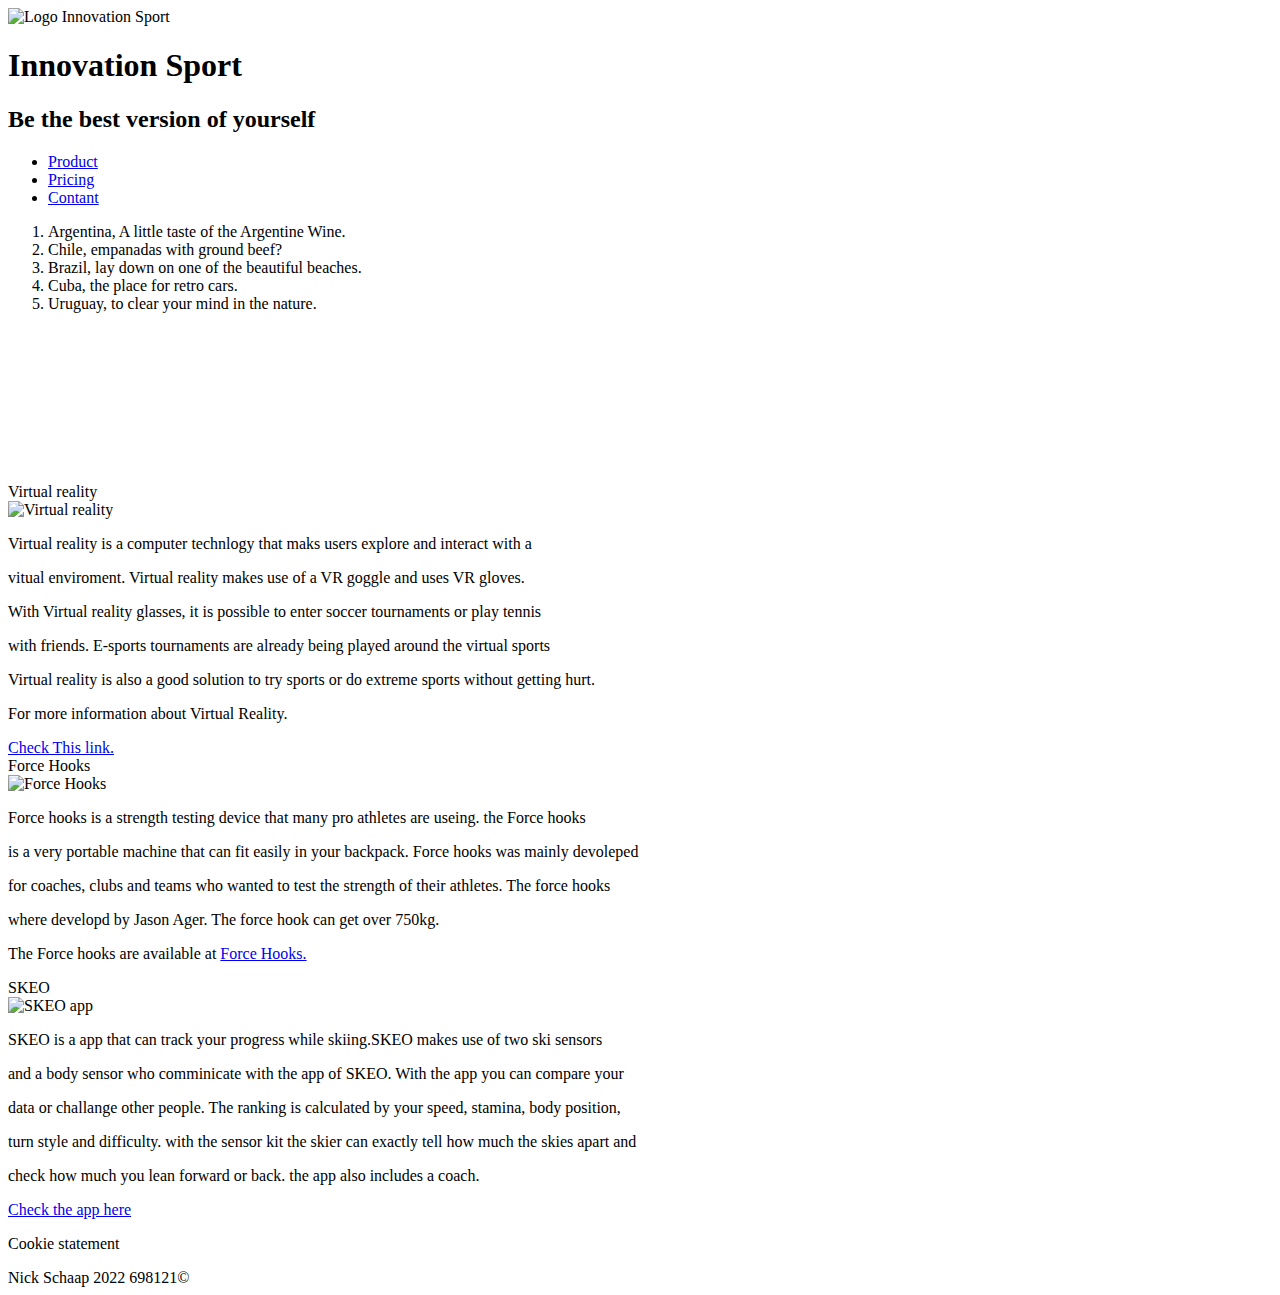
==== index.html @ a0930fd4 "Add files via upload" ====
<!DOCTYPE html> 

<html lang="en"> 
    <head> 
        <meta charset="utf-8"/> 
        <meta name = "keywords" content = "Final assignment Webmarkup"/> 
        <meta name = "description" content ="this website is about the most wanted sports innovations "/> 
        <meta name = "author" content ="Nick Schaap"/> 
        <title>Innovation Sport</title> 
		<link rel="stylesheet"  
		type="text/css"  
		href="../Final assignment\css\style.css"  
		/> 
		</head> 
        <body> 
            <img src="../Final assignment\img\innovationlogo.png" 
                 alt="Logo Innovation Sport" 
			> 
            <h1> 
                Innovation Sport 
            </h1> 
            <h2> 
                Be the best version of yourself 
            </h2> 
            <nav> 
				<ul> 
					<li class="nav-bar"><a href="product.html">Product</a></li> 
					<li class="nav-bar"><a href="pricing.html">Pricing</a></li> 		
					<li class="nav-bar"><a href="contact.html">Contant</a></li> 
				</ul>
			</nav> 
			<aside class="aside-route"> 
				<ol> 
					<li> 
						Argentina, A little taste of the Argentine Wine.
					</li> 
					<li> 
						Chile, empanadas with ground beef?
					</li> 
					<li> 
						Brazil, lay down on one of the beautiful beaches.
					</li> 
					<li> 
						Cuba, the place for retro cars.
					</li> 
					<li> 
						Uruguay, to clear your mind in the nature.
					</li>
				</ol>
			</aside> 
			<video class="video-pc" autoplay muted> <!-- pc,tablet -->
				<source src="../Final assignment\video\sporttechnologyvid-pctablet.mp4" type="video/mp4"> 
				<source src="../Final assignment\video\sporttechnologyvid-pctablet.ogg" type="video/ogg"> 
				Your broswer doesn't support the video tag. 
			</video> 
			<video class="video-mobile" autoplay muted> <!-- mobile -->
				<source src="../Final assignment\video\Sporttechnologyvid-mobile.mp4" type="video/mp4"> 
				<source src="../Final assignment\video\Sporttechnologyvid-mobile.ogg" type="video/ogg"> 
				Your broswer doesn't support the video tag. 
			</video>
			<section> 
				<article class="article-1">
					<header>
						Virtual reality
					</header>
						<img id="Virtual-reality" src="../Final assignment\img\virtualreality.jpg" 
							 alt="Virtual reality" 
						> 
						<p class="paragraph">Virtual reality is a computer technlogy that maks users explore and interact with a</p> 
						<p class="paragraph">vitual enviroment. Virtual reality makes use of a VR goggle and uses VR gloves. </p>
						<p class="paragraph">With Virtual reality glasses, it is possible to enter soccer tournaments or play tennis</p>
						<p class="paragraph">with friends. E-sports tournaments are already being played around the virtual sports </p>
						<p class="paragraph">Virtual reality is also a good solution to try sports or do extreme sports without getting hurt.</p>
					<footer>
						<p>For more information about Virtual Reality.</p> <a href="https://en.wikipedia.org/wiki/Virtual_reality">Check This link.</a>
					</footer>
				</article>
				<article class="article-2">
					<header>
						Force Hooks 
					</header>
						<img id="Force-Hooks" src="../Final assignment\img\forcehooks.jpg" 
							 alt="Force Hooks" 
						> 
						<p class="paragraph">Force hooks is a strength testing device that many pro athletes are useing. the Force hooks</p> 
						<p class="paragraph">is a very portable machine that can fit easily in your backpack. Force hooks was mainly devoleped</p>
						<p class="paragraph">for coaches, clubs and teams who wanted to test the strength of their athletes. The force hooks </p>
						<p class="paragraph">where developd by Jason Ager. The force hook can get over 750kg.</p>
					<footer>
						<p>The Force hooks are available at  <a href="https://www.forcehooks.com/">Force Hooks.</a>
					</footer>
				</article>
				<article class="article-3">
					<header>
						SKEO
					</header>  
						<img id="skeo-app" src="../Final assignment\img\skeo.jpg" 
							 alt="SKEO app" 
						> 
						<p class="paragraph">SKEO is a app that can track your progress while skiing.SKEO makes use of two ski sensors</p> 
						<p class="paragraph">and a body sensor who comminicate with the app of SKEO. With the app you can compare your </p>
						<p class="paragraph">data or challange other people. The ranking is calculated by your speed, stamina, body position,</p>
						<p class="paragraph">turn style and difficulty. with the sensor kit the skier can exactly tell how much the skies apart and</p>
						<p class="paragraph">check how much you lean forward or back. the app also includes a coach. </p>
					<footer>
						<a href="https://www.getskeo.com/">Check the app here</a>
					</footer>
				</article>
			</section> 
			<section class="Cookie-statement"> 
				<p class="cookie-text">Cookie statement</p> 
			<section> 
			<footer class="footer"> 
				Nick Schaap 2022 698121&#169; 
			</footer> 
		</body> 
</html>
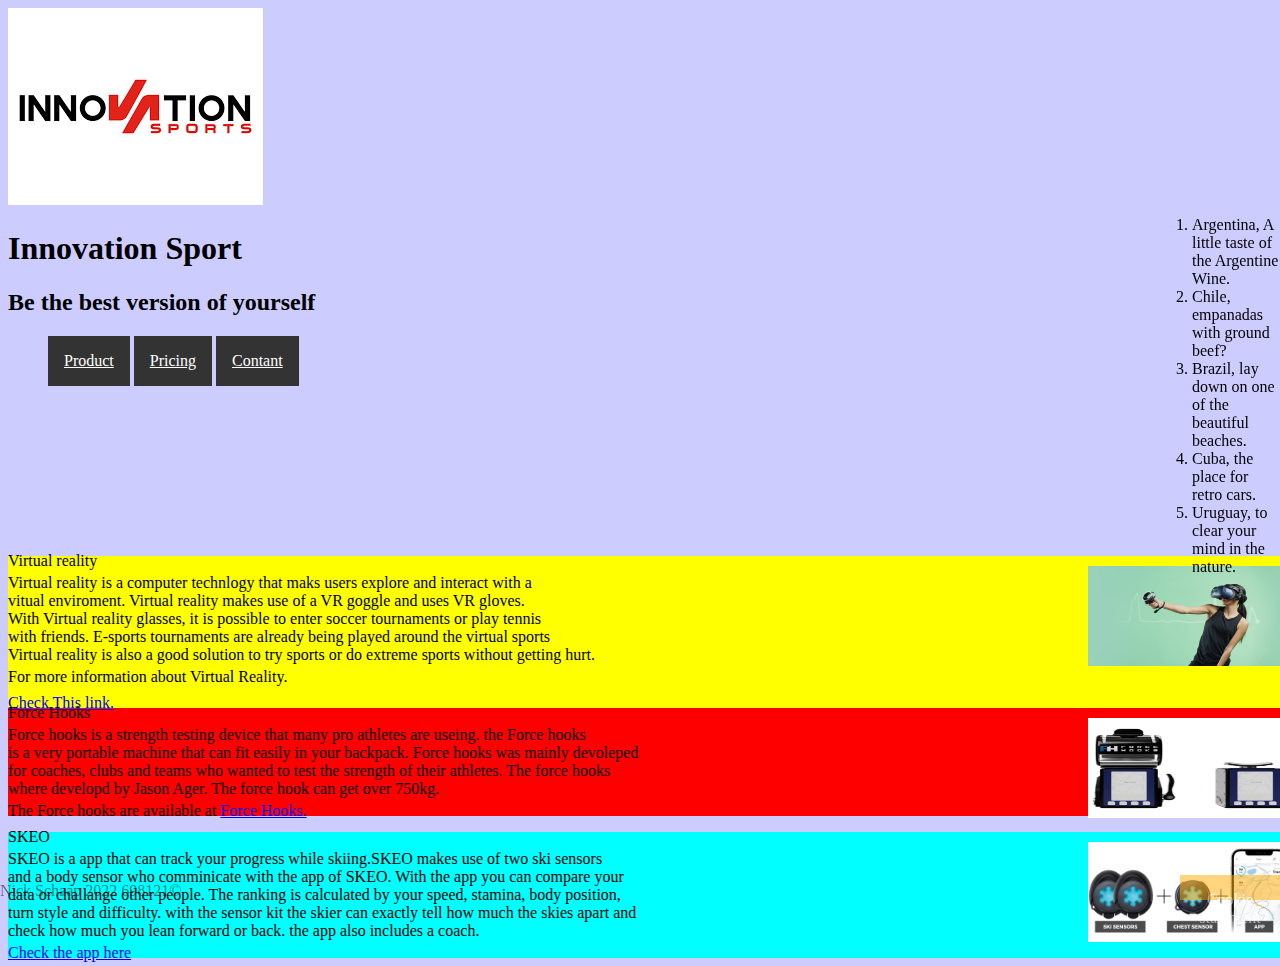
==== commit c05b0384: "Update index.html" ====
--- a/index.html
+++ b/index.html
@@ -9,11 +9,11 @@
         <title>Innovation Sport</title> 
 		<link rel="stylesheet"  
 		type="text/css"  
-		href="../Final assignment\css\style.css"  
+		href="css/style.css"  
 		/> 
 		</head> 
         <body> 
-            <img src="../Final assignment\img\innovationlogo.png" 
+            <img src="img/innovationlogo.png" 
                  alt="Logo Innovation Sport" 
 			> 
             <h1> 
@@ -49,13 +49,13 @@
 				</ol>
 			</aside> 
 			<video class="video-pc" autoplay muted> <!-- pc,tablet -->
-				<source src="../Final assignment\video\sporttechnologyvid-pctablet.mp4" type="video/mp4"> 
-				<source src="../Final assignment\video\sporttechnologyvid-pctablet.ogg" type="video/ogg"> 
+				<source src="video/sporttechnologyvid-pctablet.mp4" type="video/mp4"> 
+				<source src="video/sporttechnologyvid-pctablet.ogg" type="video/ogg"> 
 				Your broswer doesn't support the video tag. 
 			</video> 
 			<video class="video-mobile" autoplay muted> <!-- mobile -->
-				<source src="../Final assignment\video\Sporttechnologyvid-mobile.mp4" type="video/mp4"> 
-				<source src="../Final assignment\video\Sporttechnologyvid-mobile.ogg" type="video/ogg"> 
+				<source src="video/Sporttechnologyvid-mobile.mp4" type="video/mp4"> 
+				<source src="video/Sporttechnologyvid-mobile.ogg" type="video/ogg"> 
 				Your broswer doesn't support the video tag. 
 			</video>
 			<section> 
@@ -63,7 +63,7 @@
 					<header>
 						Virtual reality
 					</header>
-						<img id="Virtual-reality" src="../Final assignment\img\virtualreality.jpg" 
+						<img id="Virtual-reality" src="img/virtualreality.jpg" 
 							 alt="Virtual reality" 
 						> 
 						<p class="paragraph">Virtual reality is a computer technlogy that maks users explore and interact with a</p> 
@@ -79,7 +79,7 @@
 					<header>
 						Force Hooks 
 					</header>
-						<img id="Force-Hooks" src="../Final assignment\img\forcehooks.jpg" 
+						<img id="Force-Hooks" src="img/forcehooks.jpg" 
 							 alt="Force Hooks" 
 						> 
 						<p class="paragraph">Force hooks is a strength testing device that many pro athletes are useing. the Force hooks</p> 
@@ -94,7 +94,7 @@
 					<header>
 						SKEO
 					</header>  
-						<img id="skeo-app" src="../Final assignment\img\skeo.jpg" 
+						<img id="skeo-app" src="img/skeo.jpg" 
 							 alt="SKEO app" 
 						> 
 						<p class="paragraph">SKEO is a app that can track your progress while skiing.SKEO makes use of two ski sensors</p> 
@@ -114,4 +114,4 @@
 				Nick Schaap 2022 698121&#169; 
 			</footer> 
 		</body> 
-</html> +</html> 
--- a/css/style.css
+++ b/css/style.css
@@ -0,0 +1,239 @@
+	.paragraph{
+		line-height: 2px;
+	}
+	.Cookie-statement{
+		position: fixed;
+		float: right;
+		background-color: #FA0;
+		z-index: 9999;
+		width: 100px;
+		bottom:0%;
+		right:0%;
+		height: 25px;
+		opacity: 50%;
+	
+	}
+	.cookie-text{
+		color: #FFF;
+		text-align: center;
+		z-index: 9999;
+	}
+	.footer{
+		position: fixed;
+		bottom: 0%;
+		left: 0%;
+	}
+	.video-pc{
+		width:50%; 
+	}
+	.video-mobile{
+		width:25%;
+	}
+		#smartwatch-img1
+	{
+		width: 10px;
+		height: 10px;
+	}
+	#smartwatch-img2
+	{
+		width: 10px;
+		height: 10px;
+	}
+	#smartwatch-img3
+	{
+		width: 10px;
+		height: 10px;
+	}
+@media only screen and (min-width: 1280px) /*pc */ 
+{
+	body{
+		width: 1280px;
+		background-color: #CCF;
+		
+	}
+	.video-mobile{
+		display: none;
+	}
+
+	.aside-route{
+		float: right;
+		position: fixed;
+		top:0%;
+		right:0%;
+		margin-top: 200px;
+		width: 10%;
+}
+	#skeo-app{
+		width:200px;
+		float: right;
+		height: 100px;
+
+	}
+	#Force-Hooks{
+		width: 200px;
+		height: 100px;
+		float: right;
+	}
+	#Virtual-reality{
+		width:200px;
+		height: 100px;
+		float: right;
+
+	}
+	.nav-bar{
+		display: inline-block;
+		text-align: center;
+		padding-left: 0px;
+		background-color: #333333;
+	}
+	li a{
+		display: block;
+		color: white;
+		text-align: center;
+		padding: 16px;
+
+	}
+	#producten-grid-container{
+		background-color: #F8F;
+		border : solid 10px #f0f;
+		padding: 10px;
+		display: grid;
+		grid-template-colums: auto auto auto;
+	}
+	#producten-grid-container > article
+	{
+		background-color: #EEE;
+		border: solid 10px #666;
+		padding: 20px 0;
+		font-size: 10px;
+		
+	}
+	#global-story{
+		grid-column: 2 / 3; 
+		grid-row: 1 / 3;
+	}
+	#problem-solve{
+		grid-column: 1;'
+		grid-row: 1;
+	}
+	#use-smartwatch{
+		grid-column: 3;
+		grid-row: 1;
+	}
+	#celebs-smartwatch{
+		grid-column: 3;
+		grid-row: 2;
+	}
+	#service-company{
+		grid-row: 2 / 4;
+		grid-column: 1;
+	}
+	#future-smartwatch{
+		grid-column: 2 / 4;
+		grid-row: 3;
+	}
+	#foto-grid-container{
+		background-color: #F8F;
+		border : solid 10px #f0f;
+		padding: 10px;
+		display: grid;
+		grid-template-columns: 1fr 1fr 1fr;
+	}
+	#img-smartwatch1{
+		grid-column: 1;
+
+	}
+	#img-smartbeamer2{
+		grid-column: 2;
+
+	}
+	#img-jenniferanniston3{
+		grid-column: 3;
+		
+	}	
+	.aboutinnovation{
+		line-height: 5px;
+	}
+	.tablepricing{
+		width:70%;
+	}
+	.copyright{
+		float: left;
+		text-align: left;
+	}
+	.imgpricing{
+		float: right;
+		position:fixed;
+		right: 0%;
+		top: 125px;
+	}
+	#img-priging-1{
+		width: 150px;
+		height:auto;
+	}
+	#img-priging-2{
+		width: 150px;
+		height:auto;
+	}
+	#img-priging-3{
+		width: 150px;
+		height:auto;
+	}
+	.article-1{
+		background-color: #FF0;
+		line-height: 10px;
+	}
+	.article-2{
+		background-color: #F00;
+		line-height: 10px;
+
+	}
+	.article-3{
+		background-color: #0FF;
+		line-height: 10px;
+	}
+	
+
+}
+@media screen and (max-width: 480px) /*mobile */ 
+{
+	body{
+		width: 100%;
+		background-color: #FCC;
+		
+	}
+	.video-pc{
+		display: none;
+	}
+
+}
+@media screen and (min-width: 481px) and (max-width: 1279px) /*tablet */ 
+{
+	body{
+		width: 720px;
+		background-color: #CFC;
+		
+	}
+	.video-mobile{
+		display: none;
+	}
+
+	#skeo-app{
+		width:200px;
+		float: left;
+		height: 100px;
+
+	}
+	#Force-Hooks{
+		width: 200px;
+		height: 100px;
+		float: left;
+	}
+	#Virtual-reality{
+		width:200px;
+		height: 125px;
+		float: left;
+	}
+}
+
+
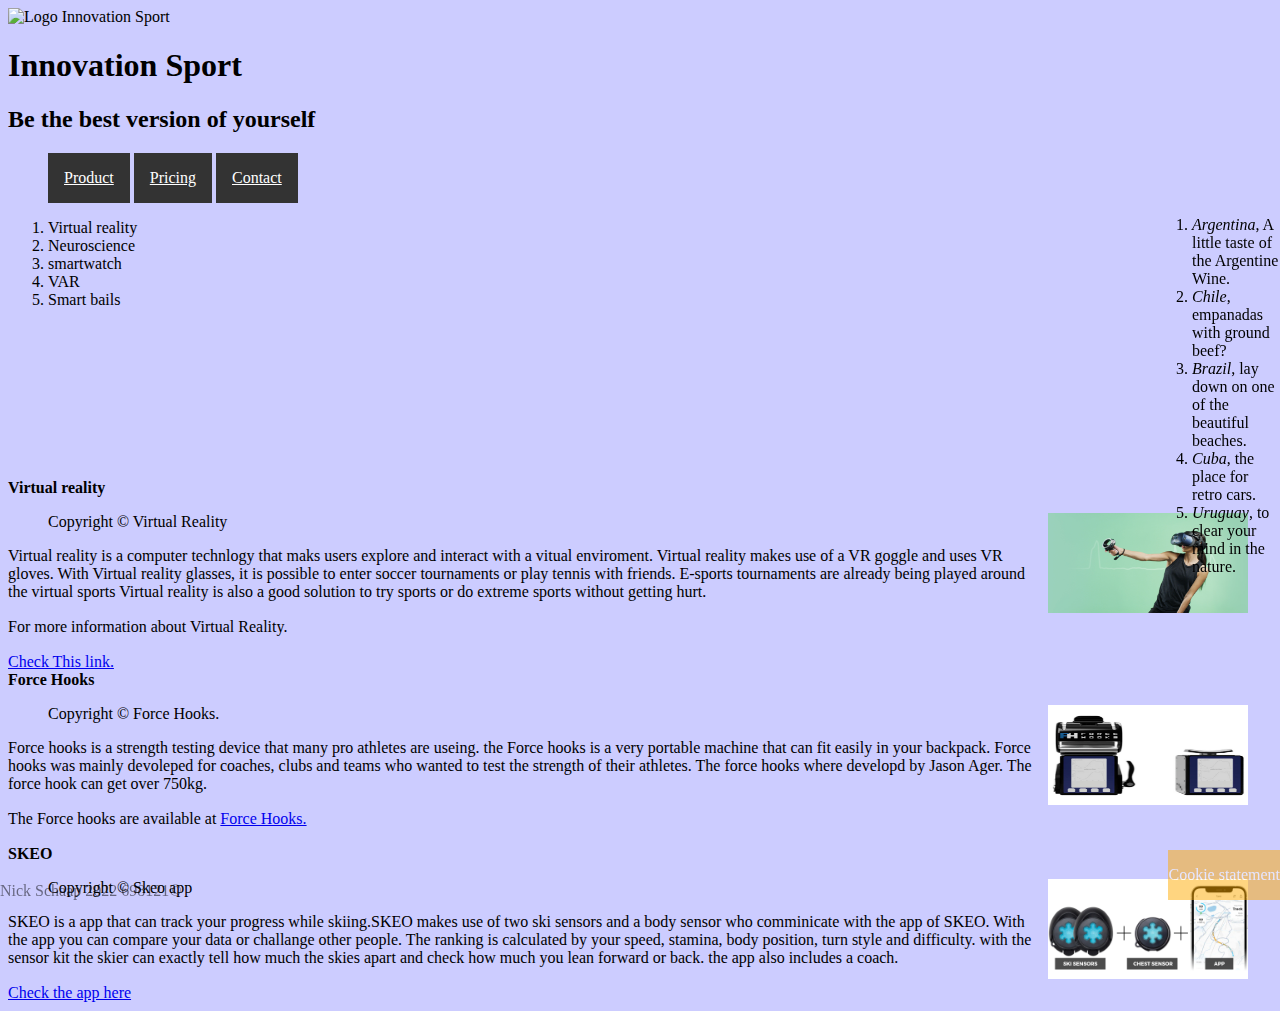
==== commit a0327aac: "Add files via upload" ====
--- a/index.html
+++ b/index.html
@@ -13,8 +13,20 @@
 		/> 
 		</head> 
         <body> 
-            <img src="img/innovationlogo.png" 
-                 alt="Logo Innovation Sport" 
+			<section id="mobile-menu" class="menufloat">
+					<ul class="menuM">
+						<li>
+							menu
+							<ul>
+								<li class="nav-bar1"><a href="product.html">Product</a></li> 
+								<li class="nav-bar1"><a href="pricing.html">Pricing</a></li> 		
+								<li class="nav-bar1"><a href="contact.html">Contact</a></li> 
+							</ul>
+						<li>
+					</ul>
+			</section>
+            <img src="../Final assignment\img\innovationlogo.png" 
+                 alt="Logo Innovation Sport" title="image of a the logo sport innovation "
 			> 
             <h1> 
                 Innovation Sport 
@@ -23,31 +35,40 @@
                 Be the best version of yourself 
             </h2> 
             <nav> 
-				<ul> 
+				<ul class="menu-tabletpc"> 
 					<li class="nav-bar"><a href="product.html">Product</a></li> 
 					<li class="nav-bar"><a href="pricing.html">Pricing</a></li> 		
-					<li class="nav-bar"><a href="contact.html">Contant</a></li> 
+					<li class="nav-bar"><a href="contact.html">Contact</a></li> 
 				</ul>
 			</nav> 
 			<aside class="aside-route"> 
 				<ol> 
 					<li> 
-						Argentina, A little taste of the Argentine Wine.
+						<em>Argentina</em>, A little taste of the Argentine Wine.
 					</li> 
 					<li> 
-						Chile, empanadas with ground beef?
+						<em>Chile</em>, empanadas with ground beef?
 					</li> 
 					<li> 
-						Brazil, lay down on one of the beautiful beaches.
+						<em>Brazil</em>, lay down on one of the beautiful beaches.
 					</li> 
 					<li> 
-						Cuba, the place for retro cars.
+						<em>Cuba</em>, the place for retro cars.
 					</li> 
 					<li> 
-						Uruguay, to clear your mind in the nature.
+						<em>Uruguay</em>, to clear your mind in the nature.
 					</li>
 				</ol>
 			</aside> 
+			<aside class = "asside-route-tablet">
+			<ol> 
+				<li>Virtual reality</li>
+			    <li>Neuroscience</li>
+				<li>smartwatch</li>
+				<li>VAR</li>
+				<li>Smart bails</li>
+			</ol>
+		</aside>
 			<video class="video-pc" autoplay muted> <!-- pc,tablet -->
 				<source src="video/sporttechnologyvid-pctablet.mp4" type="video/mp4"> 
 				<source src="video/sporttechnologyvid-pctablet.ogg" type="video/ogg"> 
@@ -58,52 +79,67 @@
 				<source src="video/Sporttechnologyvid-mobile.ogg" type="video/ogg"> 
 				Your broswer doesn't support the video tag. 
 			</video>
-			<section> 
-				<article class="article-1">
-					<header>
-						Virtual reality
+			<section class="container-paragraph"> 
+				<article id="article-1">
+					<header id="namevirtual">
+						<strong>Virtual reality</strong>
 					</header>
+					<figure>
 						<img id="Virtual-reality" src="img/virtualreality.jpg" 
-							 alt="Virtual reality" 
+							 alt="Virtual reality classes" title="image of a virtual reality "
 						> 
-						<p class="paragraph">Virtual reality is a computer technlogy that maks users explore and interact with a</p> 
-						<p class="paragraph">vitual enviroment. Virtual reality makes use of a VR goggle and uses VR gloves. </p>
-						<p class="paragraph">With Virtual reality glasses, it is possible to enter soccer tournaments or play tennis</p>
-						<p class="paragraph">with friends. E-sports tournaments are already being played around the virtual sports </p>
-						<p class="paragraph">Virtual reality is also a good solution to try sports or do extreme sports without getting hurt.</p>
+						<figcaption>Copyright &copy; Virtual Reality</figcaption>
+					</figure>
+						<p class="paragraph">
+							Virtual reality is a computer technlogy that maks users explore and interact with a
+							vitual enviroment. Virtual reality makes use of a VR goggle and uses VR gloves. 
+							With Virtual reality glasses, it is possible to enter soccer tournaments or play tennis
+							with friends. E-sports tournaments are already being played around the virtual sports 
+							Virtual reality is also a good solution to try sports or do extreme sports without getting hurt.
+						<p>
 					<footer>
-						<p>For more information about Virtual Reality.</p> <a href="https://en.wikipedia.org/wiki/Virtual_reality">Check This link.</a>
+						<p class="paragraph1" >For more information about Virtual Reality.</p> <a class="paragraph" href="https://en.wikipedia.org/wiki/Virtual_reality">Check This link.</a>
 					</footer>
 				</article>
-				<article class="article-2">
+				<article id="article-2">
 					<header>
-						Force Hooks 
+						<strong>Force Hooks</strong> 
 					</header>
-						<img id="Force-Hooks" src="img/forcehooks.jpg" 
-							 alt="Force Hooks" 
+					<figure>
+					<img id="Force-Hooks" src="img/forcehooks.jpg" 
+							 alt="Force Hooks device "  title="image of a Force hooks "
 						> 
-						<p class="paragraph">Force hooks is a strength testing device that many pro athletes are useing. the Force hooks</p> 
-						<p class="paragraph">is a very portable machine that can fit easily in your backpack. Force hooks was mainly devoleped</p>
-						<p class="paragraph">for coaches, clubs and teams who wanted to test the strength of their athletes. The force hooks </p>
-						<p class="paragraph">where developd by Jason Ager. The force hook can get over 750kg.</p>
+						<figcaption>Copyright &copy; Force Hooks.</figcaption>
+					</figure>
+						<p class="paragraph" >
+							Force hooks is a strength testing device that many pro athletes are useing. the Force hooks
+							is a very portable machine that can fit easily in your backpack. Force hooks was mainly devoleped	
+							for coaches, clubs and teams who wanted to test the strength of their athletes. The force hooks
+							where developd by Jason Ager. The force hook can get over 750kg.
+						<p>
 					<footer>
-						<p>The Force hooks are available at  <a href="https://www.forcehooks.com/">Force Hooks.</a>
+						<p class="paragraph2">The Force hooks are available at  <a class="paragraph" href="https://www.forcehooks.com/">Force Hooks.</a>
 					</footer>
 				</article>
-				<article class="article-3">
+				<article id="article-3">
 					<header>
-						SKEO
-					</header>  
+						<strong>SKEO</strong>
+					</header> 
+					<figure>
 						<img id="skeo-app" src="img/skeo.jpg" 
-							 alt="SKEO app" 
+							 alt="SKEO app photo"  title="image of a the skeoapp "
 						> 
-						<p class="paragraph">SKEO is a app that can track your progress while skiing.SKEO makes use of two ski sensors</p> 
-						<p class="paragraph">and a body sensor who comminicate with the app of SKEO. With the app you can compare your </p>
-						<p class="paragraph">data or challange other people. The ranking is calculated by your speed, stamina, body position,</p>
-						<p class="paragraph">turn style and difficulty. with the sensor kit the skier can exactly tell how much the skies apart and</p>
-						<p class="paragraph">check how much you lean forward or back. the app also includes a coach. </p>
+						<figcaption>Copyright &copy; Skeo app</figcaption>
+					</figure>					
+						<p class="paragraph">
+							SKEO is a app that can track your progress while skiing.SKEO makes use of two ski sensors
+							and a body sensor who comminicate with the app of SKEO. With the app you can compare your
+							data or challange other people. The ranking is calculated by your speed, stamina, body position,
+							turn style and difficulty. with the sensor kit the skier can exactly tell how much the skies apart and
+							check how much you lean forward or back. the app also includes a coach.
+						</p> 
 					<footer>
-						<a href="https://www.getskeo.com/">Check the app here</a>
+						<a class="paragraph3" href="https://www.getskeo.com/">Check the app here</a>
 					</footer>
 				</article>
 			</section> 
@@ -114,4 +150,4 @@
 				Nick Schaap 2022 698121&#169; 
 			</footer> 
 		</body> 
-</html> 
+</html> --- a/css/style.css
+++ b/css/style.css
@@ -1,15 +1,19 @@
-	.paragraph{
-		line-height: 2px;
+	.paragraph1{
+		line-height: 20px;
+	}
+	.paragraph2{
+		line-height: 20px;
+	}
+	.paragraph3{
+		line-height: 20px;
 	}
 	.Cookie-statement{
 		position: fixed;
 		float: right;
 		background-color: #FA0;
 		z-index: 9999;
-		width: 100px;
 		bottom:0%;
 		right:0%;
-		height: 25px;
 		opacity: 50%;
 	
 	}
@@ -29,21 +33,22 @@
 	.video-mobile{
 		width:25%;
 	}
-		#smartwatch-img1
-	{
-		width: 10px;
-		height: 10px;
+	#smartwatch-img1
+	{
+		width:  200px;
+		height: 200px;
 	}
 	#smartwatch-img2
 	{
-		width: 10px;
-		height: 10px;
+		width: 200px;
+		height: 200px;
 	}
 	#smartwatch-img3
 	{
-		width: 10px;
-		height: 10px;
-	}
+		width: 200px;
+		height: 200px;
+	}
+
 @media only screen and (min-width: 1280px) /*pc */ 
 {
 	body{
@@ -94,8 +99,6 @@
 
 	}
 	#producten-grid-container{
-		background-color: #F8F;
-		border : solid 10px #f0f;
 		padding: 10px;
 		display: grid;
 		grid-template-colums: auto auto auto;
@@ -132,23 +135,22 @@
 		grid-column: 2 / 4;
 		grid-row: 3;
 	}
-	#foto-grid-container{
-		background-color: #F8F;
-		border : solid 10px #f0f;
-		padding: 10px;
-		display: grid;
-		grid-template-columns: 1fr 1fr 1fr;
-	}
-	#img-smartwatch1{
-		grid-column: 1;
-
-	}
-	#img-smartbeamer2{
-		grid-column: 2;
-
-	}
-	#img-jenniferanniston3{
-		grid-column: 3;
+	.img-smartwatch1{
+		display: grid;
+		grid-template-columns: 400px 200px auto;
+		justify-content: space-evenly;
+
+	}
+	.img-smartbeamer2{
+		display: grid;
+		grid-template-columns: 300px 200px auto;
+		justify-content: space-evenly;
+
+	}
+	.img-jenniferanniston3{
+		display: grid;
+		grid-template-columns: 100px 250px 500px;
+		justify-content: space-evenly;
 		
 	}	
 	.aboutinnovation{
@@ -161,22 +163,25 @@
 		float: left;
 		text-align: left;
 	}
-	.imgpricing{
+	.imgcontact{
 		float: right;
 		position:fixed;
 		right: 0%;
 		top: 125px;
 	}
-	#img-priging-1{
-		width: 150px;
+	.aboutinnovation{
+		line-height: 20px;
+	}
+	#img-contact1{
+		width: 200px;
 		height:auto;
 	}
-	#img-priging-2{
-		width: 150px;
+	#img-contact2{
+		width: 200px;
 		height:auto;
 	}
-	#img-priging-3{
-		width: 150px;
+	#img-contact3{
+		width: 200px;
 		height:auto;
 	}
 	.article-1{
@@ -192,7 +197,24 @@
 		background-color: #0FF;
 		line-height: 10px;
 	}
-	
+	.imgpricing{
+		float: right;
+		position:fixed;
+		right: 0%;
+		top: 75px;
+	}
+	#img-pricing1{
+		width:200px;
+	}
+	#img-pricing2{
+		width:200px;
+	}
+	#img-pricing3{
+		width:200px;
+	}
+	#mobile-menu{
+		display: none;
+	}
 
 }
 @media screen and (max-width: 480px) /*mobile */ 
@@ -205,7 +227,175 @@
 	.video-pc{
 		display: none;
 	}
-
+	#skeo-app{
+		width: 100px;
+	}
+	#Force-Hooks{
+		width: 100px;
+	}
+	#Virtual-reality{
+		width: 100px;
+	}
+	.paragraph1{
+		font-size: 10px;
+	}
+	.paragraph2{
+		font-size: 10px;
+	}
+	.paragraph3{
+		font-size: 10px;
+	}
+	.container-paragraph{
+		display: flex;
+		flex-direction: column;
+	}
+	#article-1{
+		order: 3;
+	}
+	#article-2{
+		order: 2;
+	}
+	#article-3{
+		order: 1;
+	}
+	#producten-grid-container{
+		display: grid;
+		grid-template-areas: auto auto auto auto ;
+	}
+	#producten-grid-container > article
+	{
+		background-color: #EEE;
+		border: solid 2px #666;
+		padding: 20px 0;
+		font-size: 10px;
+		
+	}
+	#global-story{
+		grid-column: 1 / 4; 
+		grid-row: 4;
+	}
+	#problem-solve{
+		grid-column: 1 / 4;'
+		grid-row: 3;
+	}
+	#use-smartwatch{
+		grid-column: 1 / 4;
+		grid-row: 2;
+	}
+	#celebs-smartwatch{
+		display: none;
+	}
+	#service-company{
+		grid-row: 1;
+		grid-column: 1 / 4;
+	}
+	#future-smartwatch{
+		display: none;
+	}
+	.table-paragrap{
+		display: flex;
+		flex-direction: column;
+	}
+	.tablepricing{
+		order: 1;
+	}
+	.aboutinnovation{
+		order: 2;
+	}
+	#img-pricing1{
+		width: 100px;
+	}
+	#img-pricing2{
+		width: 100px;
+	}
+	#img-pricing3{
+		width: 100px;
+	}
+	.imgcontact{
+		float: right;
+		position: fixed;
+		right: 0%;
+		top: 200px;
+	}
+	#img-contact1{
+		width: 50px;
+		height: 50px;
+	}
+	#img-contact2{
+		width: 50px;
+		height: 50px;
+	}
+	#img-contact3{
+		width: 50px;
+		height: 50px;
+	}
+	#article-1{
+		display: flex;
+		flex-direction: column;
+	}
+	.menufloat{
+		position: fixed;
+		width: 200px;
+		float: right;
+		top: 25px;
+		right: 0%;
+	}
+	.menuM{
+		float: right;
+		top: 25px;
+		right: 0%;
+		margin: 0;
+		padding: 0;
+		border: none;
+	}
+	.menuM li{
+		list-style: none;
+		margin: 0;
+		padding: 0;
+		border: none;
+	}
+	.menuM ul{
+		background: #FFF;
+		list-style: none;
+		opacity: 0;
+		margin: 0;
+		padding: 0;
+		border: none;
+		
+	}
+	.nav-bar1{
+		background: #D6D6D6;
+	}
+	.menuM li:hover > ul
+	{
+		opacity: 1;
+	}
+	.menuM ul:hover > ul
+	{
+		opacity: 1;
+		
+	}
+	.menuM li:hover > ul li
+	{
+		height: 40px;
+		opacity: 1;
+	}
+	.menu-tabletpc{
+		display: none;
+	}
+	.menuM li a{
+		color: #FFF;
+	}
+	.aside-route{
+		display: none;
+	}
+	.menuM:hover{
+		opacity: 1;
+	}
+	
+
+
+	
 }
 @media screen and (min-width: 481px) and (max-width: 1279px) /*tablet */ 
 {
@@ -214,6 +404,19 @@
 		background-color: #CFC;
 		
 	}
+	.nav-bar{
+		display: inline-block;
+		text-align: center;
+		padding-left: 0px;
+		background-color: #333333;
+	}
+	li a{
+		display: block;
+		color: white;
+		text-align: center;
+		padding: 16px;
+
+	}
 	.video-mobile{
 		display: none;
 	}
@@ -221,19 +424,156 @@
 	#skeo-app{
 		width:200px;
 		float: left;
-		height: 100px;
+		height: 150px;
 
 	}
 	#Force-Hooks{
 		width: 200px;
-		height: 100px;
+		height: 150px;
 		float: left;
 	}
 	#Virtual-reality{
 		width:200px;
-		height: 125px;
+		height: 200px;
 		float: left;
 	}
+	#namevirtual{
+		
+	}
+	.container-paragraph{
+		display: flex;
+		flex-direction: column;
+	}
+	#article-1{
+		order: 3;
+	}
+	#article-2{
+		order: 2;
+	}
+	#article-3{
+		order: 1;
+	}
+	#producten-grid-container{
+		display: grid;
+		grid-template-areas: auto auto auto auto auto;
+	}
+	#producten-grid-container > article
+	{
+		background-color: #EEE;
+		border: solid 2px #666;
+		padding: 20px 0;
+		font-size: 10px;
+		
+	}
+	#global-story{
+		grid-column: 1; 
+		grid-row: 1;
+	}
+	#problem-solve{
+		grid-column: 3;'
+		grid-row: 1;
+	}
+	#use-smartwatch{
+		grid-column: 1;
+		grid-row: 2 / 5;
+	}
+	#celebs-smartwatch{
+		display: none;
+	}
+	#service-company{
+		grid-row: 2;
+		grid-column: 3;
+	}
+	#future-smartwatch{
+		grid-column: 1 / 5;
+		grid-row: 3;
+	}
+    .img-smartwatch1{
+		display: grid;
+		grid-template-columns: 40% 40% auto;
+	}	
+	.img-smartbeamer2
+	{
+		display: grid;
+		grid-template-columns: 40% 40% auto;
+	}
+	.img-jenniferanniston3{
+		display: none;
+	}
+
+	.img-contact-photofuture{
+		display: grid;
+		grid-template-columns: 40% 40% auto;
+	}
+	.img-contact-celeberty{
+		display: grid;
+		grid-template-columns: 40% 40% auto;
+	}
+	.img-pricing-2{
+		display: grid;
+		grid-template-columns: 20% 20% auto;
+	}
+	.img-pricing-3{
+		display: grid;
+		grid-template-columns: 20% 20% auto;
+	}
+	
+	#img-pricing1{
+		display: none;
+	}
+	#img-pricing2{
+		width: 200px;
+		height: 200px;
+	}
+	#img-pricing3{
+		width: 200px;
+		height: 200px;
+	}
+	#img-contact1{
+		width: 200px;
+		height: 200px;
+		float: right;
+		position: fixed;
+		top:0%;
+		right:0%;
+		margin-top: 300px;
+		width: 10%;
+	}
+	#img-contact2{
+		width: 200px;
+		height: 200px;
+		float: right;
+		position: fixed;
+		top:0%;
+		right:0%;
+		margin-top: 500px;
+		width: 10%;
+	}
+	#img-contact3{
+		width: 200px;
+		height: 200px;
+		float: right;
+		position: fixed;
+		top:0%;
+		right:0%;
+		margin-top: 700px;
+		width: 10%;
+	}
+	.imgcontact{
+		float: right;
+		position:fixed;
+		right: 0%;
+		top: 125px;
+	}
+	#mobile-menu{
+		display: none;
+	}
+	.aside-route{
+		display: none;
+	}
+
+
+
 }
 
 
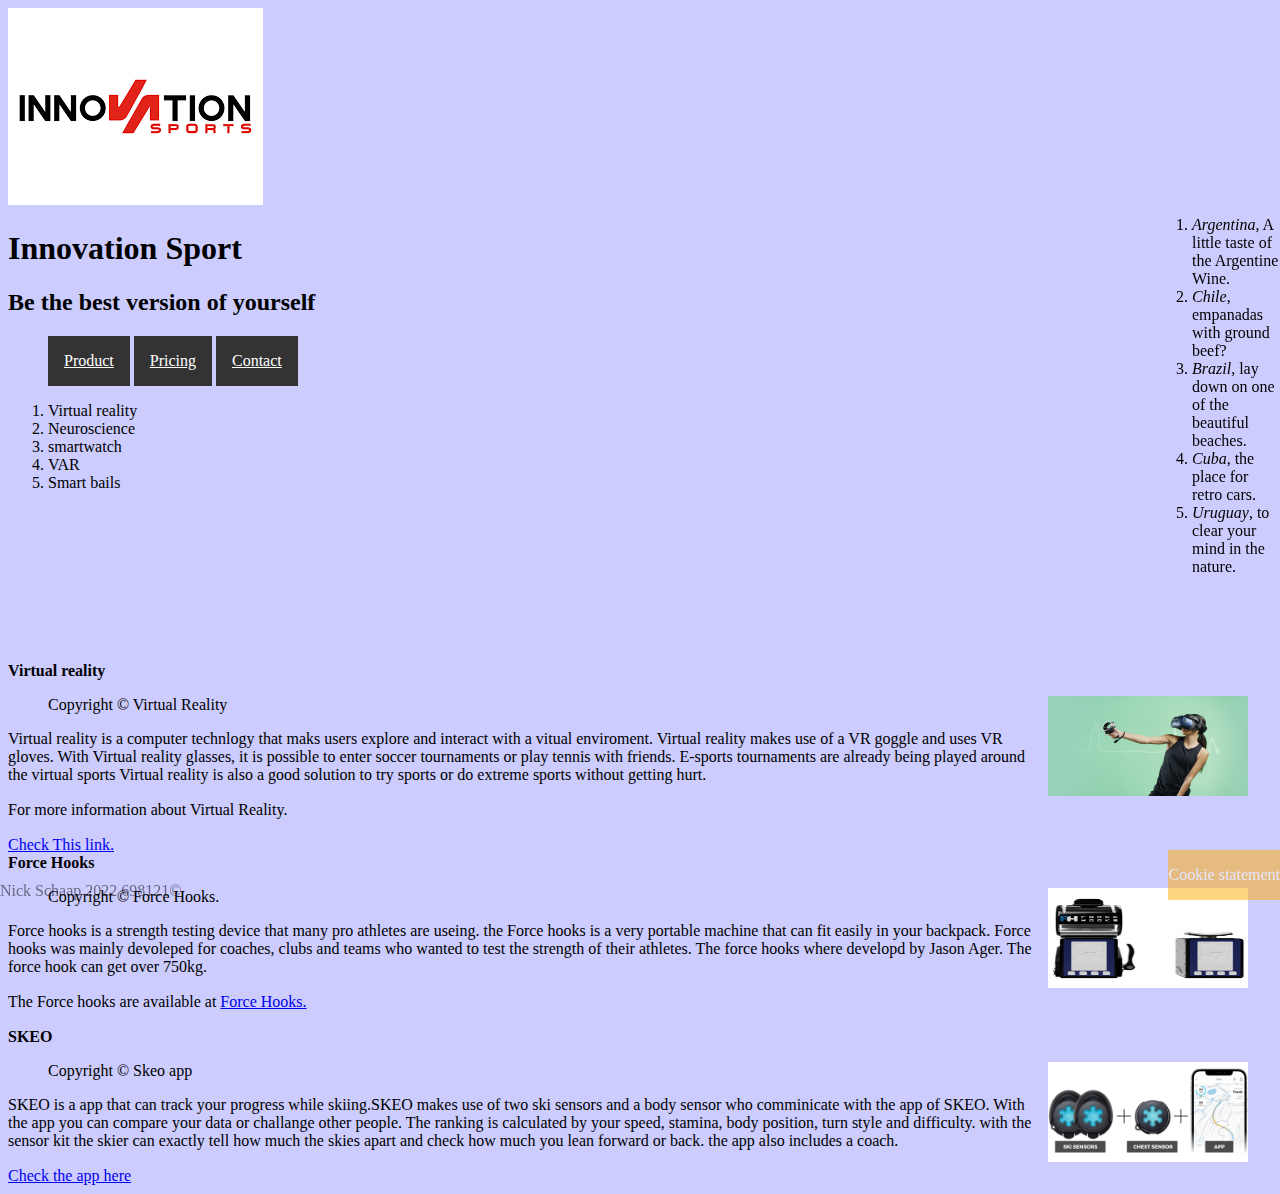
==== commit 27cf2772: "Update index.html" ====
--- a/index.html
+++ b/index.html
@@ -25,7 +25,7 @@
 						<li>
 					</ul>
 			</section>
-            <img src="../Final assignment\img\innovationlogo.png" 
+            <img src="img/innovationlogo.png" 
                  alt="Logo Innovation Sport" title="image of a the logo sport innovation "
 			> 
             <h1> 
@@ -150,4 +150,4 @@
 				Nick Schaap 2022 698121&#169; 
 			</footer> 
 		</body> 
-</html> +</html> 
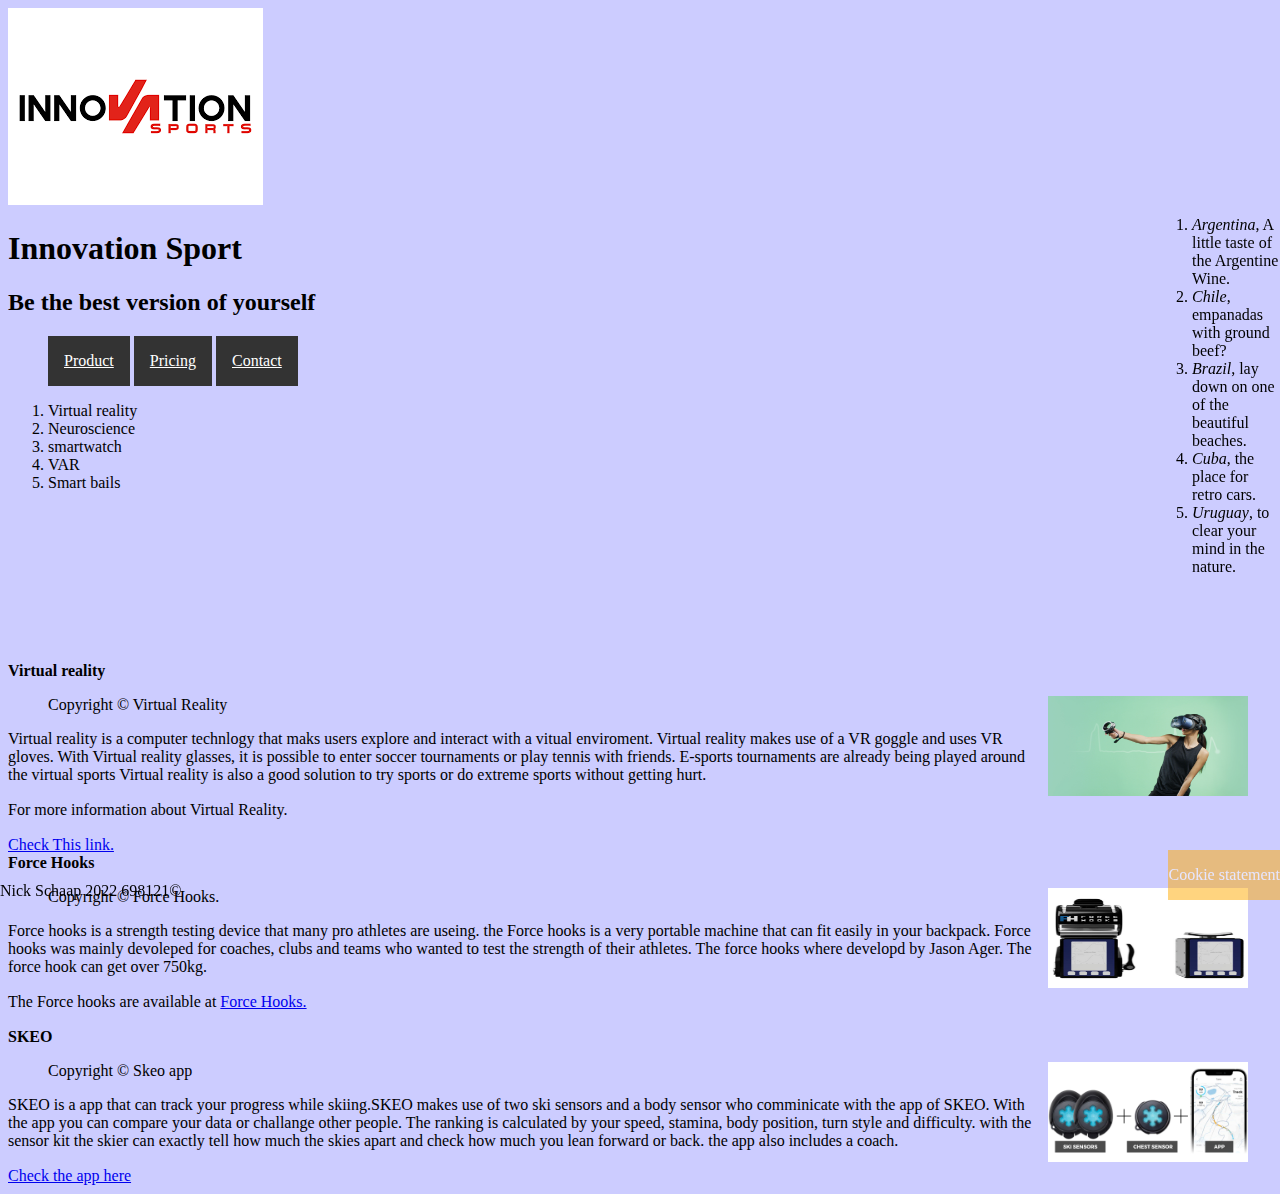
==== commit 62224c01: "Add files via upload" ====
--- a/index.html
+++ b/index.html
@@ -145,9 +145,9 @@
 			</section> 
 			<section class="Cookie-statement"> 
 				<p class="cookie-text">Cookie statement</p> 
-			<section> 
+			</section> 
 			<footer class="footer"> 
 				Nick Schaap 2022 698121&#169; 
 			</footer> 
 		</body> 
-</html> 
+</html> --- a/css/style.css
+++ b/css/style.css
@@ -101,7 +101,7 @@
 	#producten-grid-container{
 		padding: 10px;
 		display: grid;
-		grid-template-colums: auto auto auto;
+		grid-template-columns : auto auto auto;
 	}
 	#producten-grid-container > article
 	{
@@ -116,7 +116,7 @@
 		grid-row: 1 / 3;
 	}
 	#problem-solve{
-		grid-column: 1;'
+		grid-column: 1;
 		grid-row: 1;
 	}
 	#use-smartwatch{
@@ -215,7 +215,6 @@
 	#mobile-menu{
 		display: none;
 	}
-
 }
 @media screen and (max-width: 480px) /*mobile */ 
 {
@@ -260,7 +259,7 @@
 	}
 	#producten-grid-container{
 		display: grid;
-		grid-template-areas: auto auto auto auto ;
+		grid-template-areas: auto auto auto auto;
 	}
 	#producten-grid-container > article
 	{
@@ -275,7 +274,7 @@
 		grid-row: 4;
 	}
 	#problem-solve{
-		grid-column: 1 / 4;'
+		grid-column: 1 / 4;
 		grid-row: 3;
 	}
 	#use-smartwatch{
@@ -392,10 +391,6 @@
 	.menuM:hover{
 		opacity: 1;
 	}
-	
-
-
-	
 }
 @media screen and (min-width: 481px) and (max-width: 1279px) /*tablet */ 
 {
@@ -470,7 +465,7 @@
 		grid-row: 1;
 	}
 	#problem-solve{
-		grid-column: 3;'
+		grid-column: 3;
 		grid-row: 1;
 	}
 	#use-smartwatch{
@@ -571,9 +566,6 @@
 	.aside-route{
 		display: none;
 	}
-
-
-
 }
 
 
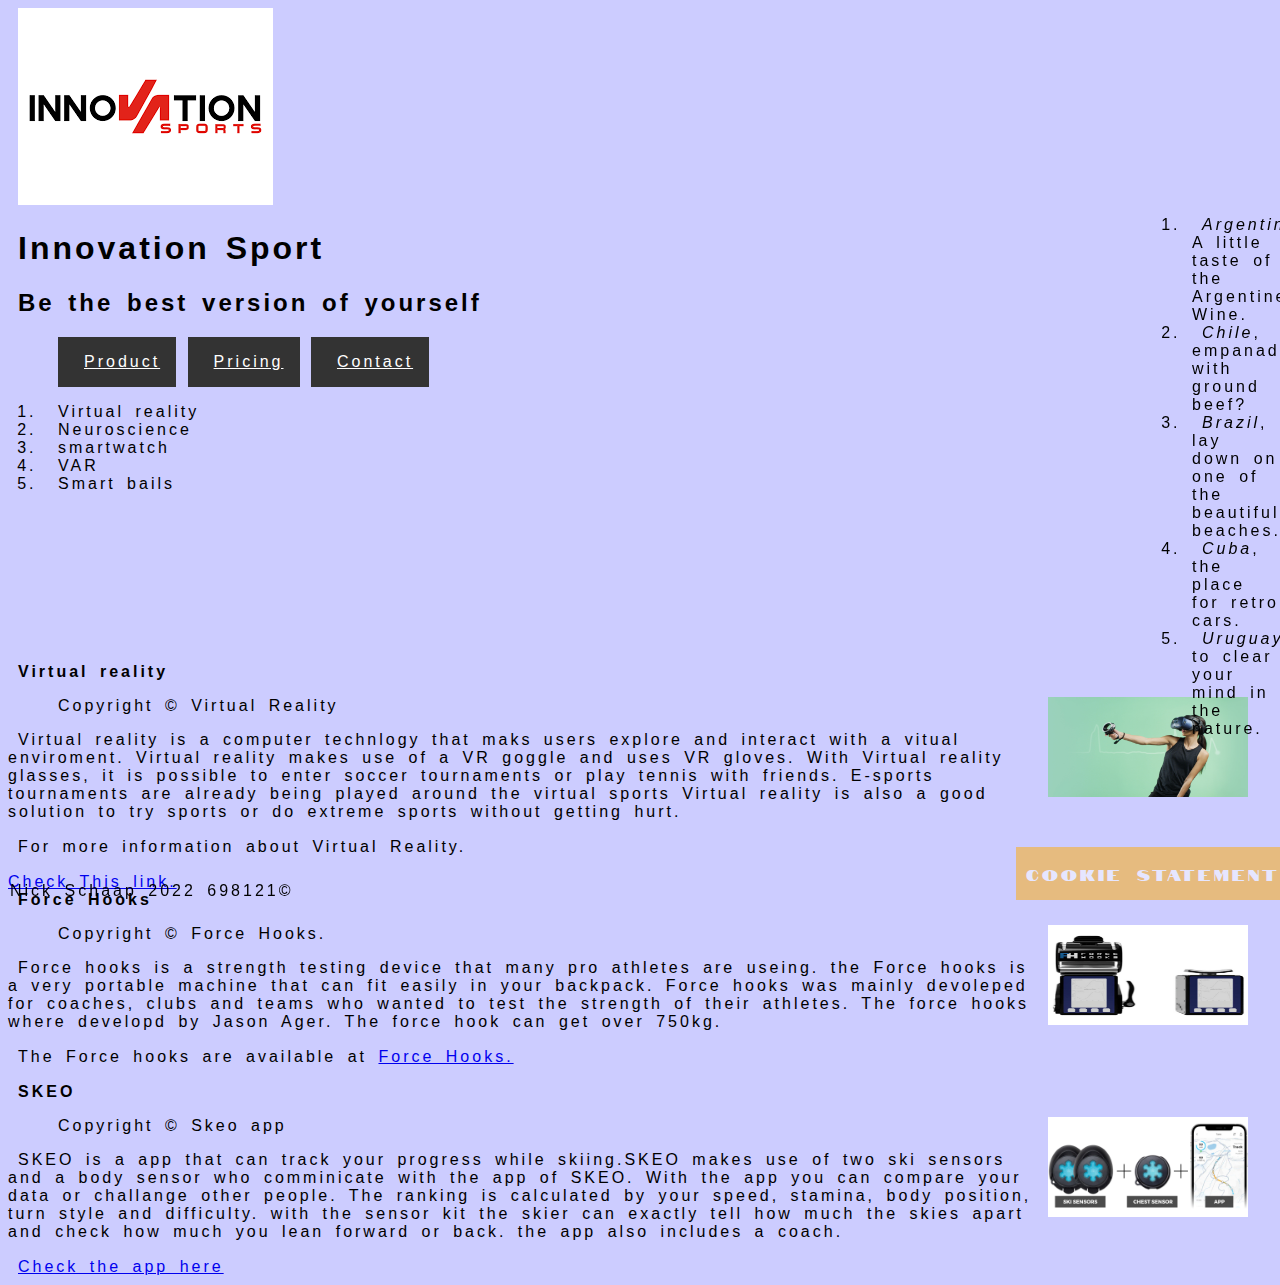
==== commit 970b5e9d: "Add files via upload" ====
--- a/index.html
+++ b/index.html
@@ -7,6 +7,7 @@
         <meta name = "description" content ="this website is about the most wanted sports innovations "/> 
         <meta name = "author" content ="Nick Schaap"/> 
         <title>Innovation Sport</title> 
+		<link rel="icon" type="image/x-icon" href="img/favicon.ico">
 		<link rel="stylesheet"  
 		type="text/css"  
 		href="css/style.css"  
@@ -26,7 +27,7 @@
 					</ul>
 			</section>
             <img src="img/innovationlogo.png" 
-                 alt="Logo Innovation Sport" title="image of a the logo sport innovation "
+                 alt="Logo Innovation Sport" title="logo "
 			> 
             <h1> 
                 Innovation Sport 
@@ -69,11 +70,6 @@
 				<li>Smart bails</li>
 			</ol>
 		</aside>
-			<video class="video-pc" autoplay muted> <!-- pc,tablet -->
-				<source src="video/sporttechnologyvid-pctablet.mp4" type="video/mp4"> 
-				<source src="video/sporttechnologyvid-pctablet.ogg" type="video/ogg"> 
-				Your broswer doesn't support the video tag. 
-			</video> 
 			<video class="video-mobile" autoplay muted> <!-- mobile -->
 				<source src="video/Sporttechnologyvid-mobile.mp4" type="video/mp4"> 
 				<source src="video/Sporttechnologyvid-mobile.ogg" type="video/ogg"> 
--- a/css/style.css
+++ b/css/style.css
@@ -1,3 +1,5 @@
+@import url('https://fonts.googleapis.com/css2?family=Notable&display=swap');	
+
 	.paragraph1{
 		line-height: 20px;
 	}
@@ -15,21 +17,20 @@
 		bottom:0%;
 		right:0%;
 		opacity: 50%;
+		font-family: 'Notable';
 	
 	}
 	.cookie-text{
 		color: #FFF;
 		text-align: center;
 		z-index: 9999;
+		text-transform: uppercase;
 	}
 	.footer{
 		position: fixed;
 		bottom: 0%;
 		left: 0%;
 	}
-	.video-pc{
-		width:50%; 
-	}
 	.video-mobile{
 		width:25%;
 	}
@@ -47,6 +48,13 @@
 	{
 		width: 200px;
 		height: 200px;
+	}
+	body
+	{
+		font-family: "Ariel", "Helvetica", "sans-serif";
+		letter-spacing: 3px;
+		word-spacing: 4px;
+		text-indent: 10px;
 	}
 
 @media only screen and (min-width: 1280px) /*pc */ 
@@ -56,10 +64,12 @@
 		background-color: #CCF;
 		
 	}
-	.video-mobile{
-		display: none;
-	}
-
+	td,th
+	{
+		border-color: #FFF;
+		border-style: double;
+		border-width: 2px;
+	}
 	.aside-route{
 		float: right;
 		position: fixed;
@@ -220,11 +230,8 @@
 {
 	body{
 		width: 100%;
-		background-color: #FCC;
-		
-	}
-	.video-pc{
-		display: none;
+		background-color: ymck (0%, 22%, 83%, 0%);
+		
 	}
 	#skeo-app{
 		width: 100px;
@@ -236,13 +243,13 @@
 		width: 100px;
 	}
 	.paragraph1{
-		font-size: 10px;
+		font-size: 0.5rem;
 	}
 	.paragraph2{
-		font-size: 10px;
+		font-size: 0.5rem;
 	}
 	.paragraph3{
-		font-size: 10px;
+		font-size: 1em;
 	}
 	.container-paragraph{
 		display: flex;
@@ -362,6 +369,14 @@
 		border: none;
 		
 	}
+	.nav-bar, .menuM
+	{
+		color: purple;
+	}
+	.nav-bar .menuM
+	{
+		font-size: 10px;
+	}
 	.nav-bar1{
 		background: #D6D6D6;
 	}
@@ -378,6 +393,14 @@
 	{
 		height: 40px;
 		opacity: 1;
+	}
+	li:link
+	{
+		color: #FF0000;
+	}
+	ul:link
+	{
+		color: #FF0000;
 	}
 	.menu-tabletpc{
 		display: none;
@@ -412,9 +435,6 @@
 		padding: 16px;
 
 	}
-	.video-mobile{
-		display: none;
-	}
 
 	#skeo-app{
 		width:200px;
